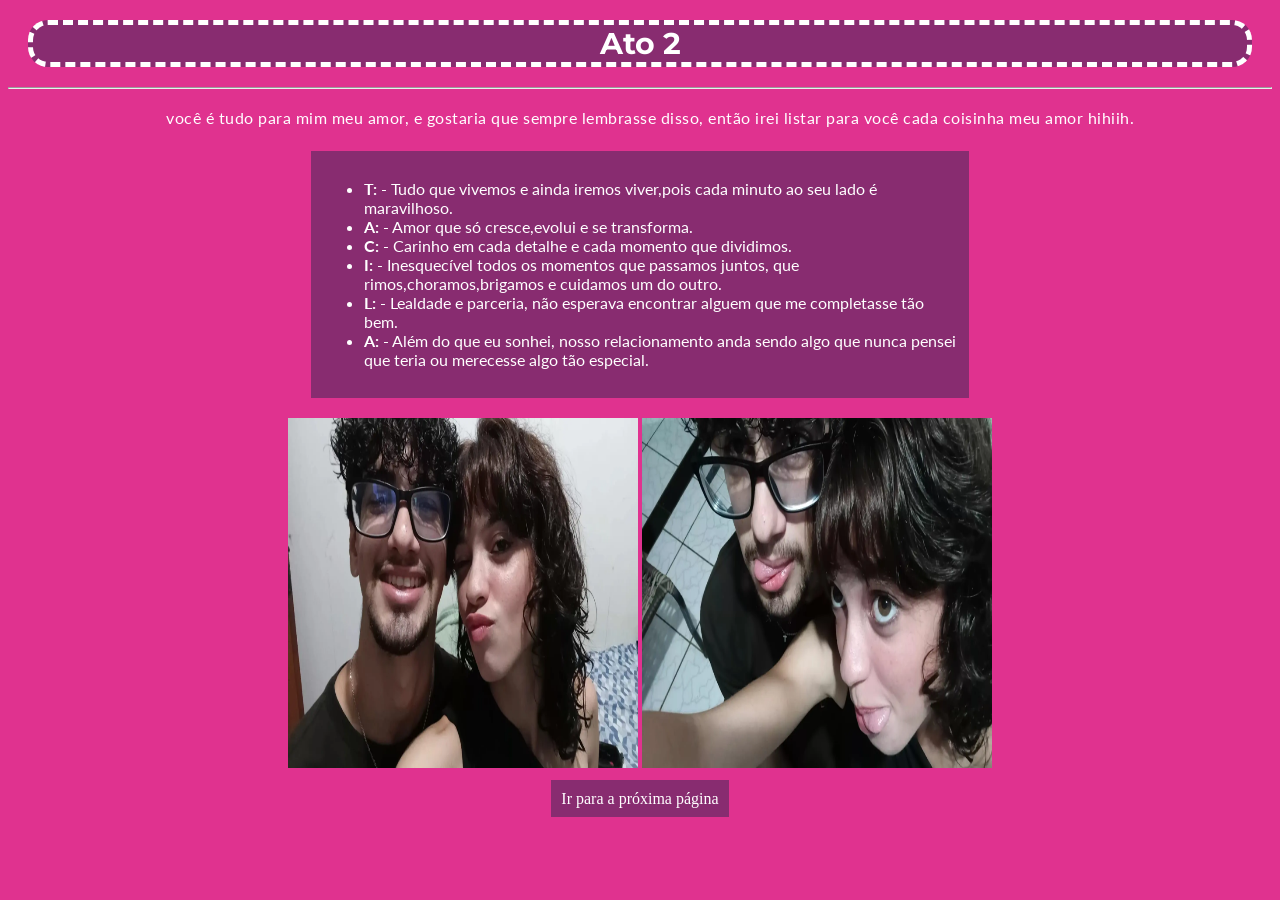
==== Ato2.html @ 8be25811 "Add files via upload primeira versão do site." ====
<!DOCTYPE html>
<html lang="pt-br">
    <head>
        <meta charset="UTF-8">
        <meta http-equiv="X-UA-Compatible" content="IE=edge">
        <meta name="viewport" content="width=device-width, initial-scale=1.0">
        <meta name="description" content="Isso é para vc meu amor">
        <meta name="author" content="Leandro Filho">
        <title>ATO 2</title>
        <link rel="stylesheet" href="css/style.css">
   
    </head>
    <body class="center">
        <h1>Ato 2</h1>
        <hr>
        <p>você é tudo para mim meu amor, e gostaria que sempre lembrasse disso, então irei listar para você cada coisinha meu amor hihiih.</p>

        <div class="list-card">
            <ul>
             <li><strong>T:</strong> - Tudo que vivemos e ainda iremos viver,pois cada minuto ao seu lado é maravilhoso.</li> 
             <li><strong>A:</strong> - Amor que só cresce,evolui e se transforma.</li>
             <li><strong>C:</strong> - Carinho em cada detalhe e cada momento que dividimos.</li>
             <li><strong>I:</strong> - Inesquecível  todos os momentos que passamos juntos, que rimos,choramos,brigamos e cuidamos um do outro.</li>
             <li><strong>L:</strong> - Lealdade e parceria, não esperava encontrar alguem que me completasse tão bem.</li>
             <li><strong>A:</strong> - Além do que eu sonhei, nosso relacionamento anda sendo algo que nunca pensei que teria ou merecesse algo tão especial.</li>
            </ul>
        </div>

        <div>
            <img src="img/sorriso.webp" width="350" height="350">
            <img src="img/besta.webp" width="350" height="350">

        </div><br>

        <a  class="botão-2" href="ato3.html">Ir para a próxima página</a>
    </body>
</html>
---- css/style.css ----
@import url('https://fonts.googleapis.com/css2?family=Montserrat:ital,wght@0,100..900;1,100..900&display=swap');


@import url('https://fonts.googleapis.com/css2?family=Lato:ital,wght@0,100;0,300;0,400;0,700;0,900;1,100;1,300;1,400;1,700;1,900&family=Montserrat:ital,wght@0,100..900;1,100..900&display=swap');

body{
    background-color: rgba(220, 19, 126, 0.866);
}
h1{
    color:white;
    background:  rgba(136, 44, 112);
    border:5px dashed white;
    border-radius:20px;
    margin:20px 20px 20px 20px;
    font-family: "Montserrat", sans-serif;
    font-size:30px;
}
h2{
     color:white;
     background:rgba(136, 44, 112);
     border:5px dashed white;
     border-radius:20px;
     margin:20px 20px 20px 20px;
     font-family: "Montserrat", sans-serif;
     text-align:center;
}
p{
     color:white;
     margin-left:20px;
     font-family: "Lato", sans-serif;
     line-height:1.6;
     letter-spacing:0.5px;
}
li{
     color:white;
     font-family: "Lato", sans-serif;
     
}
.center{
    text-align:center;

}

.list-card{
    width:50%;
    margin:20px auto;
    padding:1%;
    text-align:left;
    background-color:rgb(136, 44, 112);
}
.botão{
    margin:2px 10px 10px 10px;
    background: rgba(136, 44, 112);
    padding: 2px 10px 10px 10px;
    text-decoration:none;
    color:white;
}
.botão:hover{
    background:rgba(255, 255, 255, 0.3);

}

.botão-2{
    margin:px 5px 5px 5px;
    background:rgba(136, 44,112);
    padding: 10px 10px 10px 10px;
    text-decoration:none;
    color:white;
}
.botão-2:hover{
    background:rgba(255, 255, 255, 0.3);
}
.botão-3{
    margin:5px 5px 5px 5px;
    background:rgba(136, 44,112);
    padding:10px 10px 10px 10px;
    text-decoration:none;
    color:white;
}
.botão-3:hover{
    background:rgba(255, 255, 255, 0.3);
}
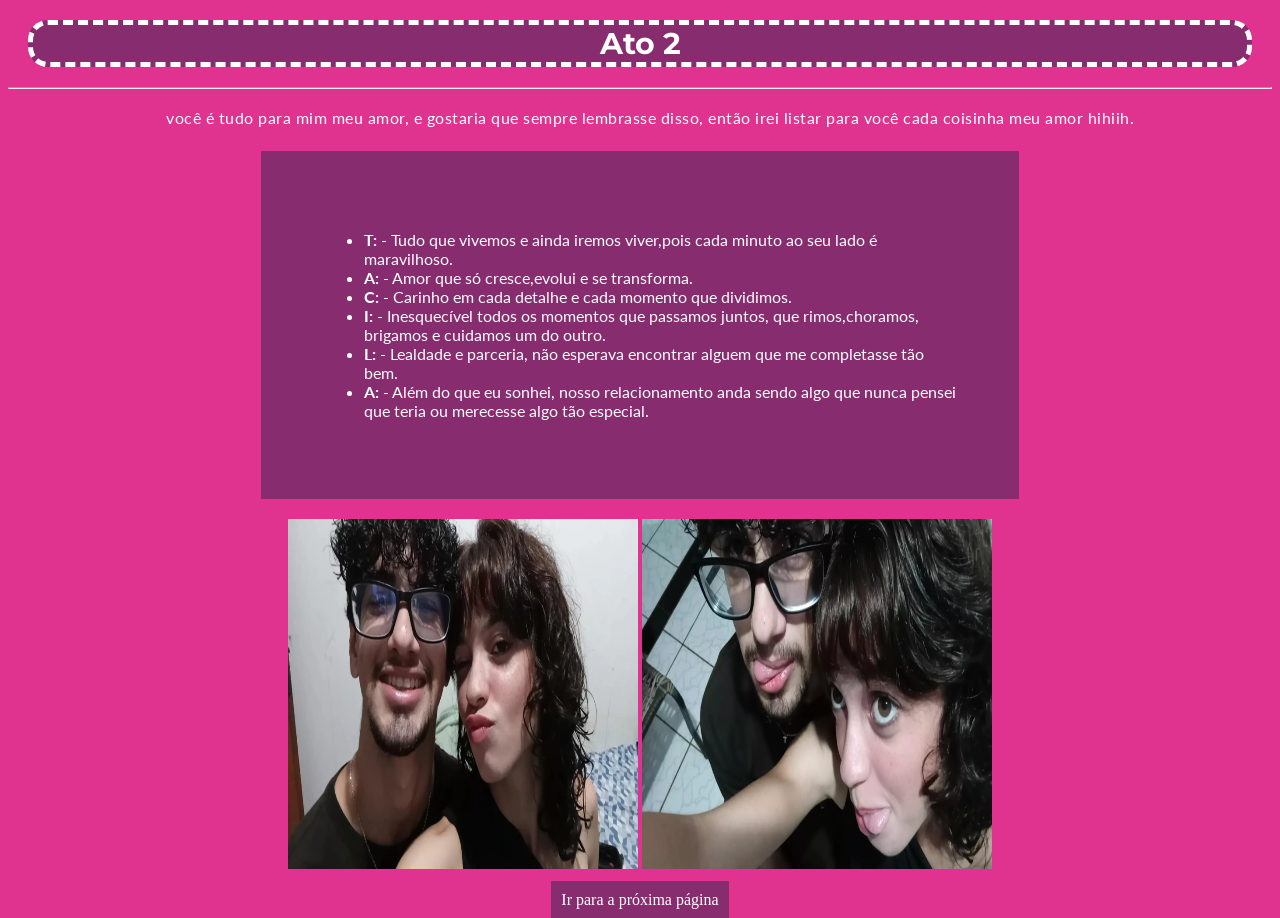
==== commit cf253fdf: "Add files via upload" ====
--- a/Ato2.html
+++ b/Ato2.html
@@ -20,7 +20,7 @@
              <li><strong>T:</strong> - Tudo que vivemos e ainda iremos viver,pois cada minuto ao seu lado é maravilhoso.</li> 
              <li><strong>A:</strong> - Amor que só cresce,evolui e se transforma.</li>
              <li><strong>C:</strong> - Carinho em cada detalhe e cada momento que dividimos.</li>
-             <li><strong>I:</strong> - Inesquecível  todos os momentos que passamos juntos, que rimos,choramos,brigamos e cuidamos um do outro.</li>
+             <li><strong>I:</strong> - Inesquecível  todos os momentos que passamos juntos, que rimos,choramos,    brigamos e cuidamos um do outro.</li>
              <li><strong>L:</strong> - Lealdade e parceria, não esperava encontrar alguem que me completasse tão bem.</li>
              <li><strong>A:</strong> - Além do que eu sonhei, nosso relacionamento anda sendo algo que nunca pensei que teria ou merecesse algo tão especial.</li>
             </ul>
@@ -29,9 +29,8 @@
         <div>
             <img src="img/sorriso.webp" width="350" height="350">
             <img src="img/besta.webp" width="350" height="350">
-
         </div><br>
 
-        <a  class="botão-2" href="ato3.html">Ir para a próxima página</a>
+        <a  class="botão-2" href="Ato3.html">Ir para a próxima página</a>
     </body>
 </html>
--- a/css/style.css
+++ b/css/style.css
@@ -44,7 +44,7 @@
 .list-card{
     width:50%;
     margin:20px auto;
-    padding:1%;
+    padding:5%;
     text-align:left;
     background-color:rgb(136, 44, 112);
 }
@@ -81,3 +81,4 @@
     background:rgba(255, 255, 255, 0.3);
 }
 
+
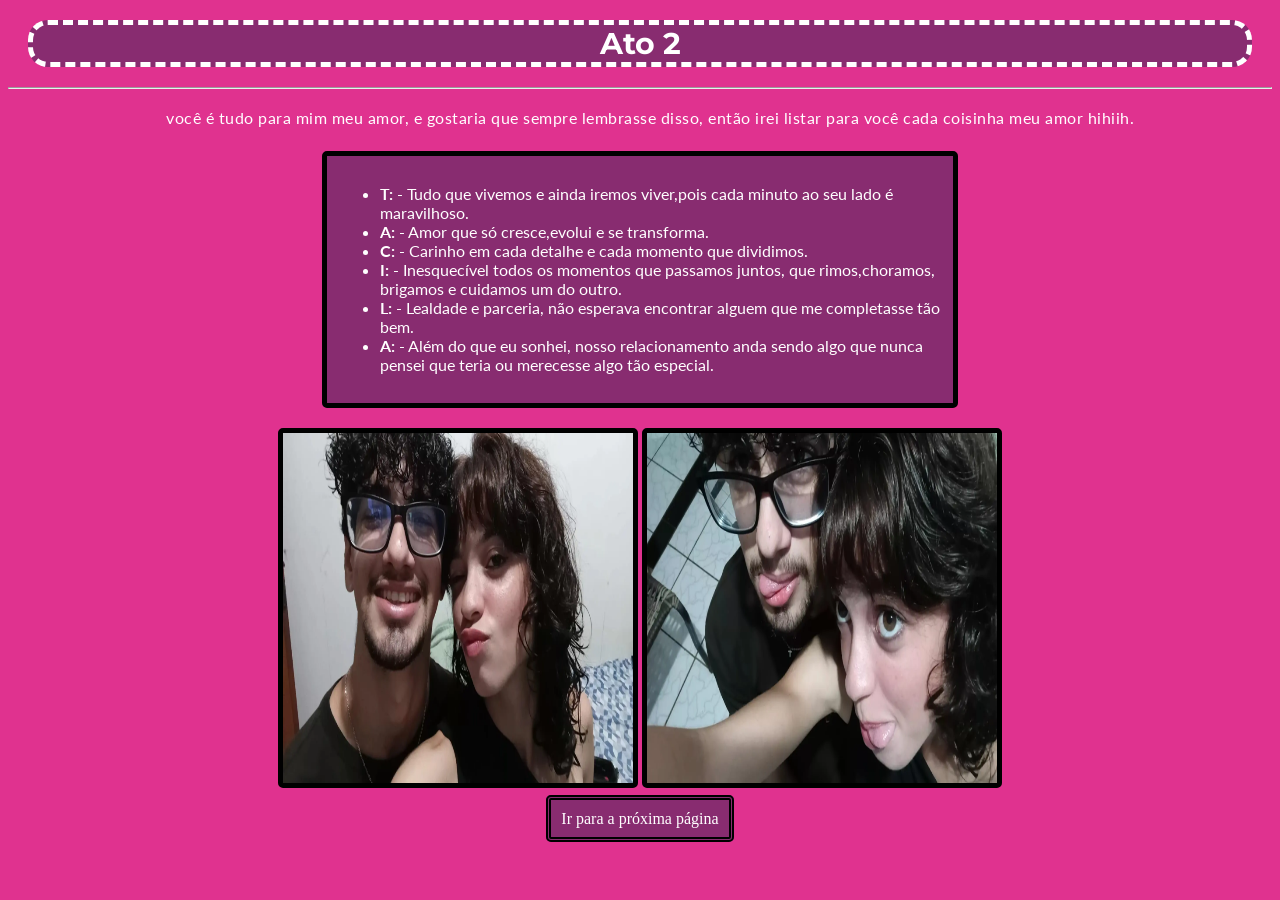
==== commit c47e9aba: "Add files via upload melhorias!!" ====
--- a/Ato2.html
+++ b/Ato2.html
@@ -11,26 +11,35 @@
    
     </head>
     <body class="center">
-        <h1>Ato 2</h1>
-        <hr>
-        <p>você é tudo para mim meu amor, e gostaria que sempre lembrasse disso, então irei listar para você cada coisinha meu amor hihiih.</p>
+        <header>
+            <h1>Ato 2</h1>
+            <hr>
+            <p>você é tudo para mim meu amor, e gostaria que sempre lembrasse disso, então irei listar para você cada coisinha meu amor hihiih.</p>
+        </header>
 
-        <div class="list-card">
-            <ul>
-             <li><strong>T:</strong> - Tudo que vivemos e ainda iremos viver,pois cada minuto ao seu lado é maravilhoso.</li> 
-             <li><strong>A:</strong> - Amor que só cresce,evolui e se transforma.</li>
-             <li><strong>C:</strong> - Carinho em cada detalhe e cada momento que dividimos.</li>
-             <li><strong>I:</strong> - Inesquecível  todos os momentos que passamos juntos, que rimos,choramos,    brigamos e cuidamos um do outro.</li>
-             <li><strong>L:</strong> - Lealdade e parceria, não esperava encontrar alguem que me completasse tão bem.</li>
-             <li><strong>A:</strong> - Além do que eu sonhei, nosso relacionamento anda sendo algo que nunca pensei que teria ou merecesse algo tão especial.</li>
-            </ul>
-        </div>
+       <main>
+                <section>
+                    <div class="list-card">
+                        <ul>
+                        <li><strong>T:</strong> - Tudo que vivemos e ainda iremos viver,pois cada minuto ao seu lado é maravilhoso.</li> 
+                        <li><strong>A:</strong> - Amor que só cresce,evolui e se transforma.</li>
+                        <li><strong>C:</strong> - Carinho em cada detalhe e cada momento que dividimos.</li>
+                        <li><strong>I:</strong> - Inesquecível  todos os momentos que passamos juntos, que rimos,choramos,   brigamos e cuidamos um do outro.</li>
+                        <li><strong>L:</strong> - Lealdade e parceria, não esperava encontrar alguem que me completasse tão bem.</li>
+                        <li><strong>A:</strong> - Além do que eu sonhei, nosso relacionamento anda sendo algo que nunca pensei que teria ou merecesse algo tão especial.</li>
+                        </ul>
+                    </div>
 
-        <div>
-            <img src="img/sorriso.webp" width="350" height="350">
-            <img src="img/besta.webp" width="350" height="350">
-        </div><br>
+                    <div>
+                        <img class="hype" src="img/sorriso.webp" width="350" height="350">
+                         <img class="hype" src="img/besta.webp" width="350" height="350">
+                    </div><br>
 
-        <a  class="botão-2" href="Ato3.html">Ir para a próxima página</a>
+                    <nav>
+                        <a  class="botão-2" href="Ato3.html">Ir para a próxima página</a>
+                    </nav>
+
+                </section>
+       </main>
     </body>
 </html>
--- a/css/style.css
+++ b/css/style.css
@@ -5,6 +5,7 @@
 
 body{
     background-color: rgba(220, 19, 126, 0.866);
+   
 }
 h1{
     color:white;
@@ -40,13 +41,21 @@
     text-align:center;
 
 }
+.video-apresentação{
+    width:100%;
+    max-width:350px;
+    height:auto;
+}
 
 .list-card{
-    width:50%;
+    width:90%;
+    max-width: 600px;
     margin:20px auto;
-    padding:5%;
+    padding:1%;
     text-align:left;
     background-color:rgb(136, 44, 112);
+    border-radius: 5px;
+    border:5px solid black;
 }
 .botão{
     margin:2px 10px 10px 10px;
@@ -54,6 +63,8 @@
     padding: 2px 10px 10px 10px;
     text-decoration:none;
     color:white;
+    border:5px double black;
+    border-radius:5px;
 }
 .botão:hover{
     background:rgba(255, 255, 255, 0.3);
@@ -61,14 +72,18 @@
 }
 
 .botão-2{
-    margin:px 5px 5px 5px;
+    margin:5px 5px 5px 5px;
     background:rgba(136, 44,112);
     padding: 10px 10px 10px 10px;
     text-decoration:none;
     color:white;
+    border:5px double black;
+    border-radius:5px;
 }
 .botão-2:hover{
     background:rgba(255, 255, 255, 0.3);
+    border:5px double white;
+    
 }
 .botão-3{
     margin:5px 5px 5px 5px;
@@ -76,9 +91,18 @@
     padding:10px 10px 10px 10px;
     text-decoration:none;
     color:white;
+    border:5px double black;
+    border-radius:5px;
 }
 .botão-3:hover{
     background:rgba(255, 255, 255, 0.3);
 }
+img.tops{
+    border:5px solid black;
+}
+img.hype{
+    border:5px solid black;
+    border-radius:5px;
+    display:inline;
+}
 
-
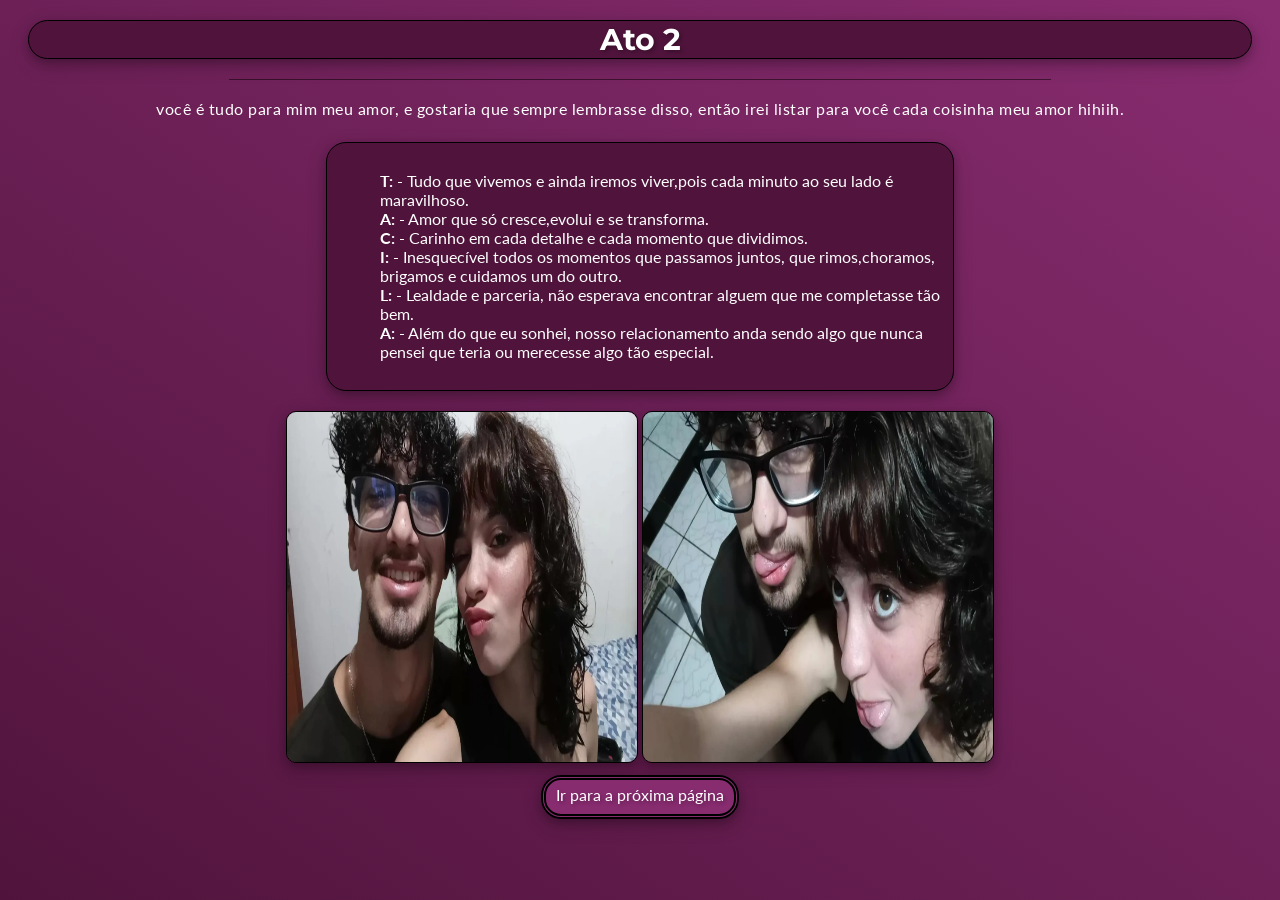
==== commit d249b7bc: "Add files via upload melhoras significativas, para o estilo do site!!" ====
--- a/Ato2.html
+++ b/Ato2.html
@@ -14,7 +14,7 @@
         <header>
             <h1>Ato 2</h1>
             <hr>
-            <p>você é tudo para mim meu amor, e gostaria que sempre lembrasse disso, então irei listar para você cada coisinha meu amor hihiih.</p>
+            <p class="txt-central">você é tudo para mim meu amor, e gostaria que sempre lembrasse disso, então irei listar para você cada coisinha meu amor hihiih.</p>
         </header>
 
        <main>
--- a/css/style.css
+++ b/css/style.css
@@ -4,22 +4,32 @@
 @import url('https://fonts.googleapis.com/css2?family=Lato:ital,wght@0,100;0,300;0,400;0,700;0,900;1,100;1,300;1,400;1,700;1,900&family=Montserrat:ital,wght@0,100..900;1,100..900&display=swap');
 
 body{
-    background-color: rgba(220, 19, 126, 0.866);
+    width: auto;
+    height: auto;
+    background-attachment: fixed;
+    background-size: cover;
+    touch-action: pan-y;
+    background-repeat: no-repeat;
+    background-image:linear-gradient(to bottom left, rgba(136, 44, 112), rgb(80,20,60) );
    
 }
 h1{
     color:white;
-    background:  rgba(136, 44, 112);
-    border:5px dashed white;
+    background: rgb(80,20,60);
+    text-shadow: 2px 2px 4px rgb(0,0,0,0.3);
+     box-shadow: 0px 4px 8px 0px rgb(0,0,0,0.2), 0px 6px 20px 0px rgb(0,0,0,0.19) ;
+    border:1px solid black;
     border-radius:20px;
-    margin:20px 20px 20px 20px;
+    margin:20px;
     font-family: "Montserrat", sans-serif;
     font-size:30px;
 }
 h2{
      color:white;
-     background:rgba(136, 44, 112);
-     border:5px dashed white;
+     background:rgb(80,20,60);
+     text-shadow: 2px 2px 4px rgb(0,0,0,0.3);
+     box-shadow: 0px 4px 8px 0px rgb(0,0,0,0.2), 0px 6px 20px 0px rgb(0,0,0,0.19) ;
+     border:1px solid black;
      border-radius:20px;
      margin:20px 20px 20px 20px;
      font-family: "Montserrat", sans-serif;
@@ -27,14 +37,34 @@
 }
 p{
      color:white;
-     margin-left:20px;
+     margin-left:25px;
+     margin-right:25px;
      font-family: "Lato", sans-serif;
      line-height:1.6;
      letter-spacing:0.5px;
+     text-align: justify;
+}
+.txt-central{
+    color:white;
+     margin-left:25px;
+     margin-right:25px;
+     font-family: "Lato", sans-serif;
+     line-height:1.6;
+     letter-spacing:0.5px;
+     text-align: center;
+}
+hr{
+    border:0;
+    height: 1px;
+    background-color: black;
+    width:65%;
+    margin: 10px auto;
+    opacity:0.5;
 }
 li{
      color:white;
      font-family: "Lato", sans-serif;
+     list-style-type: none;
      
 }
 .center{
@@ -45,6 +75,10 @@
     width:100%;
     max-width:350px;
     height:auto;
+    border-radius: 20px;
+    border:1px solid black;
+    box-shadow: 0px 4px 8px 0px rgb(0,0,0,0.2), 0px 6px 20px 0px rgb(0,0,0,0.19) ;
+
 }
 
 .list-card{
@@ -53,56 +87,74 @@
     margin:20px auto;
     padding:1%;
     text-align:left;
-    background-color:rgb(136, 44, 112);
-    border-radius: 5px;
-    border:5px solid black;
+    background-color:rgb(80,20,60);
+    border-radius: 20px;
+    border:1px solid black;
+    box-shadow: 0px 4px 8px 0px rgb(0,0,0,0.2), 0px 6px 20px 0px rgb(0,0,0,0.19) ;
+   
 }
 .botão{
-    margin:2px 10px 10px 10px;
+    margin:5px 5px 5px 5px;
     background: rgba(136, 44, 112);
-    padding: 2px 10px 10px 10px;
+    padding: 5px 10px 10px 10px;
     text-decoration:none;
+    font-family: "Lato", sans-serif;
     color:white;
     border:5px double black;
-    border-radius:5px;
+    border-radius:20px;
+    text-shadow: 2px 2px 4px rgb(0,0,0,0.3);
+     box-shadow: 0px 4px 8px 0px rgb(0,0,0,0.2), 0px 6px 20px 0px rgb(0,0,0,0.19) ;
 }
 .botão:hover{
     background:rgba(255, 255, 255, 0.3);
+    border:5px double white;
 
 }
 
 .botão-2{
     margin:5px 5px 5px 5px;
     background:rgba(136, 44,112);
-    padding: 10px 10px 10px 10px;
+    padding: 5px 10px 10px 10px;
     text-decoration:none;
+    font-family: "Lato", sans-serif;
     color:white;
     border:5px double black;
-    border-radius:5px;
+    border-radius:20px;
+    text-shadow: 2px 2px 4px rgb(0,0,0,0.3);
+     box-shadow: 0px 4px 8px 0px rgb(0,0,0,0.2), 0px 6px 20px 0px rgb(0,0,0,0.19) ;
+    
 }
 .botão-2:hover{
     background:rgba(255, 255, 255, 0.3);
     border:5px double white;
     
+    
 }
 .botão-3{
     margin:5px 5px 5px 5px;
     background:rgba(136, 44,112);
-    padding:10px 10px 10px 10px;
+    padding:5px 10px 10px 10px;
     text-decoration:none;
+    font-family: "Lato", sans-serif;
     color:white;
     border:5px double black;
-    border-radius:5px;
+    border-radius:20px;
+    text-shadow: 2px 2px 4px rgb(0,0,0,0.3);
+     box-shadow: 0px 4px 8px 0px rgb(0,0,0,0.2), 0px 6px 20px 0px rgb(0,0,0,0.19) ;
 }
 .botão-3:hover{
     background:rgba(255, 255, 255, 0.3);
+    border:5px double white;
 }
 img.tops{
-    border:5px solid black;
+    border:1px solid black;
+    border-radius: 10px;
+    box-shadow: 0px 4px 8px 0px rgb(0,0,0,0.2), 0px 6px 20px 0px rgb(0,0,0,0.19) ;
 }
 img.hype{
-    border:5px solid black;
-    border-radius:5px;
+    border:1px solid black;
+    border-radius:10px;
+    box-shadow: 0px 4px 8px 0px rgb(0,0,0,0.2), 0px 6px 20px 0px rgb(0,0,0,0.19) ;
     display:inline;
 }
 
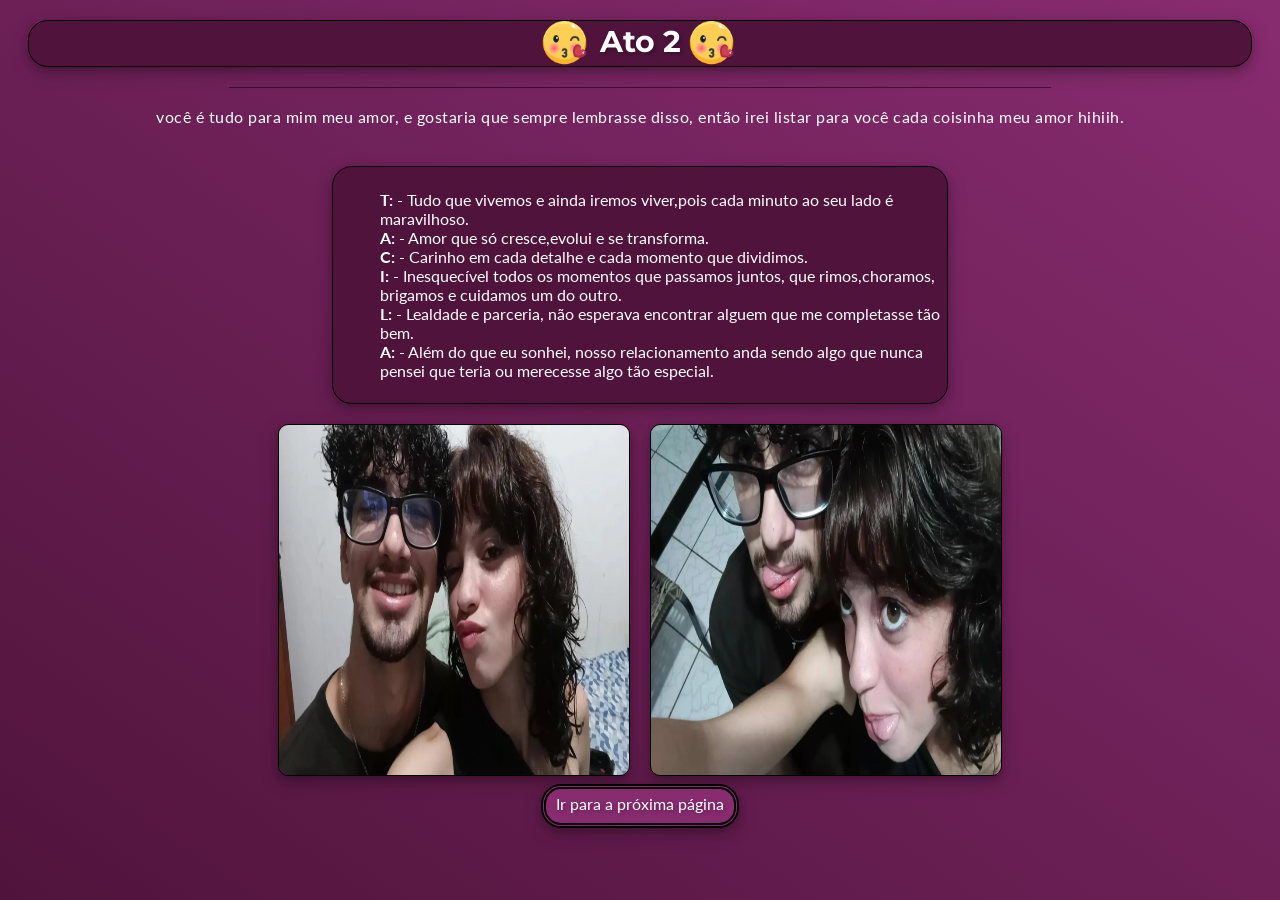
==== commit 1b86d1a6: "Add files via upload versão1.2!!" ====
--- a/Ato2.html
+++ b/Ato2.html
@@ -8,11 +8,16 @@
         <meta name="author" content="Leandro Filho">
         <title>ATO 2</title>
         <link rel="stylesheet" href="css/style.css">
+        <link rel="icon" type="image/png" href="img/coração-px.png"
    
     </head>
     <body class="center">
         <header>
-            <h1>Ato 2</h1>
+            <h1>
+                 <img src="img/beijo.png" alt="ícone beijo" class="icon-h1">
+                Ato 2
+                <img src="img/beijo.png" alt="ícone beijo" class="icon-h1">
+            </h1>
             <hr>
             <p class="txt-central">você é tudo para mim meu amor, e gostaria que sempre lembrasse disso, então irei listar para você cada coisinha meu amor hihiih.</p>
         </header>
@@ -30,8 +35,8 @@
                         </ul>
                     </div>
 
-                    <div>
-                        <img class="hype" src="img/sorriso.webp" width="350" height="350">
+                    <div class="container-fotos">
+                         <img class="hype" src="img/sorriso.webp" width="350"   height="350">
                          <img class="hype" src="img/besta.webp" width="350" height="350">
                     </div><br>
 
--- a/css/style.css
+++ b/css/style.css
@@ -13,6 +13,15 @@
     background-image:linear-gradient(to bottom left, rgba(136, 44, 112), rgb(80,20,60) );
    
 }
+header{
+    text-align: center;
+}
+main{
+    display: flex;
+    flex-direction: column;
+    align-items: center;
+    text-align: center;
+}
 h1{
     color:white;
     background: rgb(80,20,60);
@@ -23,6 +32,12 @@
     margin:20px;
     font-family: "Montserrat", sans-serif;
     font-size:30px;
+
+}
+.icon-h1{
+    width: 45px;
+    vertical-align: middle;
+    margin-right: 5px;
 }
 h2{
      color:white;
@@ -35,6 +50,12 @@
      font-family: "Montserrat", sans-serif;
      text-align:center;
 }
+.icon-h2{
+    width:45px;
+    vertical-align:middle;
+    margin-right: 5px;
+
+}
 p{
      color:white;
      margin-left:25px;
@@ -43,6 +64,7 @@
      line-height:1.6;
      letter-spacing:0.5px;
      text-align: justify;
+     hyphens: auto;
 }
 .txt-central{
     color:white;
@@ -110,7 +132,6 @@
     border:5px double white;
 
 }
-
 .botão-2{
     margin:5px 5px 5px 5px;
     background:rgba(136, 44,112);
@@ -146,15 +167,22 @@
     background:rgba(255, 255, 255, 0.3);
     border:5px double white;
 }
-img.tops{
+.container-fotos{
+    display: flex;
+    justify-content: center;
+    gap: 20px;
+    flex-wrap: wrap;
+}
+.tops{
+    margin-right: 20px;
+    margin-bottom: 10px;
     border:1px solid black;
     border-radius: 10px;
     box-shadow: 0px 4px 8px 0px rgb(0,0,0,0.2), 0px 6px 20px 0px rgb(0,0,0,0.19) ;
 }
-img.hype{
+.hype{
     border:1px solid black;
     border-radius:10px;
     box-shadow: 0px 4px 8px 0px rgb(0,0,0,0.2), 0px 6px 20px 0px rgb(0,0,0,0.19) ;
-    display:inline;
 }
 
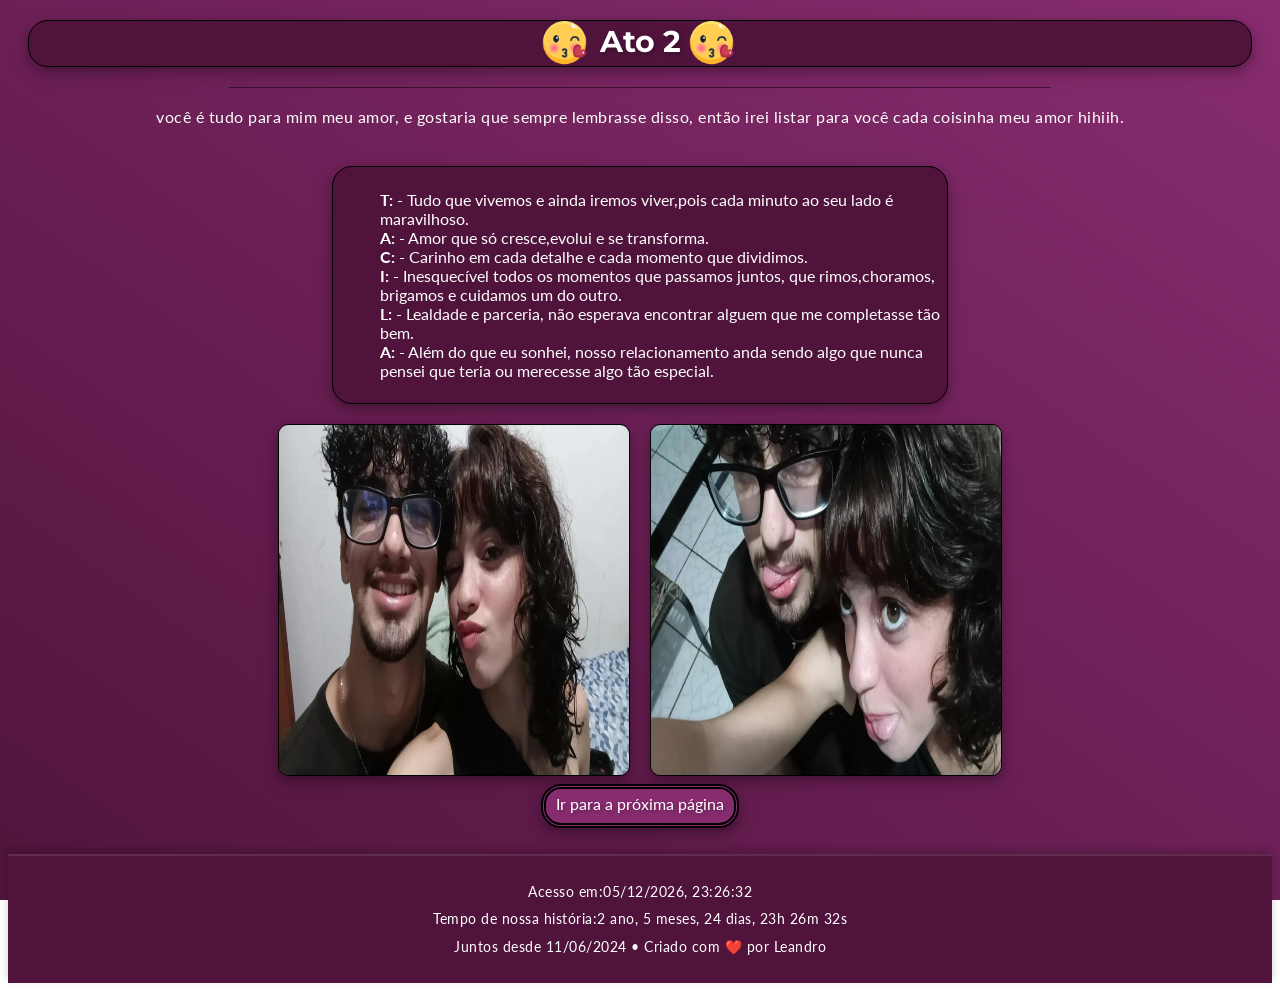
==== commit 57354a36: "Add files via upload" ====
--- a/Ato2.html
+++ b/Ato2.html
@@ -4,6 +4,7 @@
         <meta charset="UTF-8">
         <meta http-equiv="X-UA-Compatible" content="IE=edge">
         <meta name="viewport" content="width=device-width, initial-scale=1.0">
+        <meta name="theme-color" content="50143c">
         <meta name="description" content="Isso é para vc meu amor">
         <meta name="author" content="Leandro Filho">
         <title>ATO 2</title>
@@ -46,5 +47,14 @@
 
                 </section>
        </main>
+       <footer>
+         <div class="footer-content">
+            <p id="data-footer"></p>
+            <p id="contador-namoro" style="font-weight: bold, color= #ffeb3b;"></p>
+            <p>Juntos desde 11/06/2024 • Criado com ❤️ por Leandro</p>
+         </div>
+       </footer>
+
+       <script src="script.js"></script>
     </body>
 </html>
--- a/css/style.css
+++ b/css/style.css
@@ -185,4 +185,20 @@
     border-radius:10px;
     box-shadow: 0px 4px 8px 0px rgb(0,0,0,0.2), 0px 6px 20px 0px rgb(0,0,0,0.19) ;
 }
-
+footer{
+    background-color: rgb(80,20,60);
+    color:white;
+    text-align: center;
+    padding: 20px 0;
+    margin-top: 40px;
+    width: 100%;
+    border-top: 2px solid rgba(255, 255, 255, 0.1);
+    font-family: "Lato", sans-serif;
+    box-shadow: 0px -4px 8px rgba(0,0,0,0.2);
+}
+.footer-content p{
+    margin:5px 0;
+    font-size: 14px;
+    text-align: center;
+}
+
